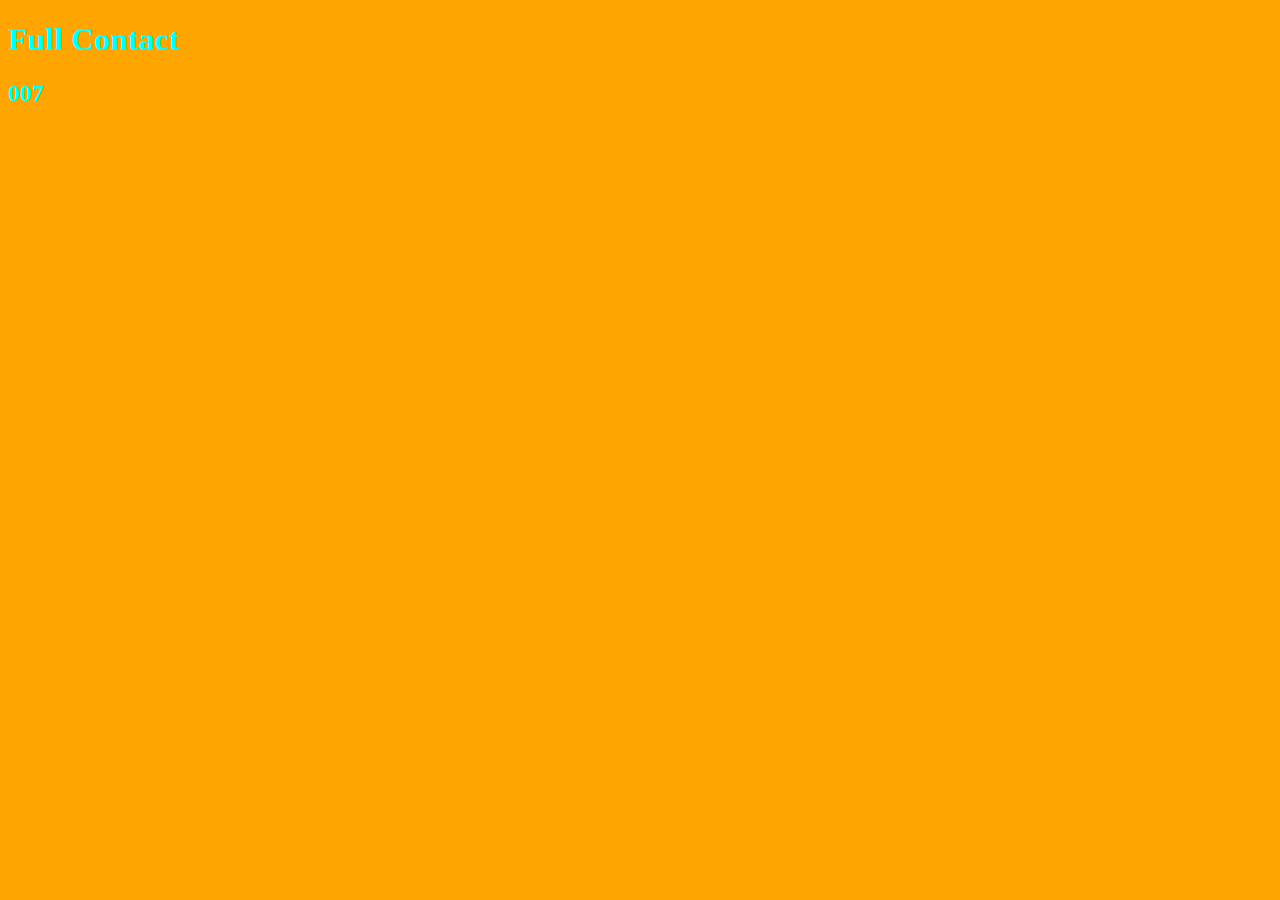
==== contact.html @ 3c2252bd "ajout du contact" ====
<!DOCTYPE html>
<html>
<head>
	<title>Page Contact</title>
	<meta charset="utf-8">
	<link rel="stylesheet" type="text/css" href="css/main.css">

</head>
<body>
	<h1>Full Contact</h1>
	<h2>007</h2>
</body>
</html>
---- css/main.css ----
body {
	background-color: orange ;
	color:cyan;
}
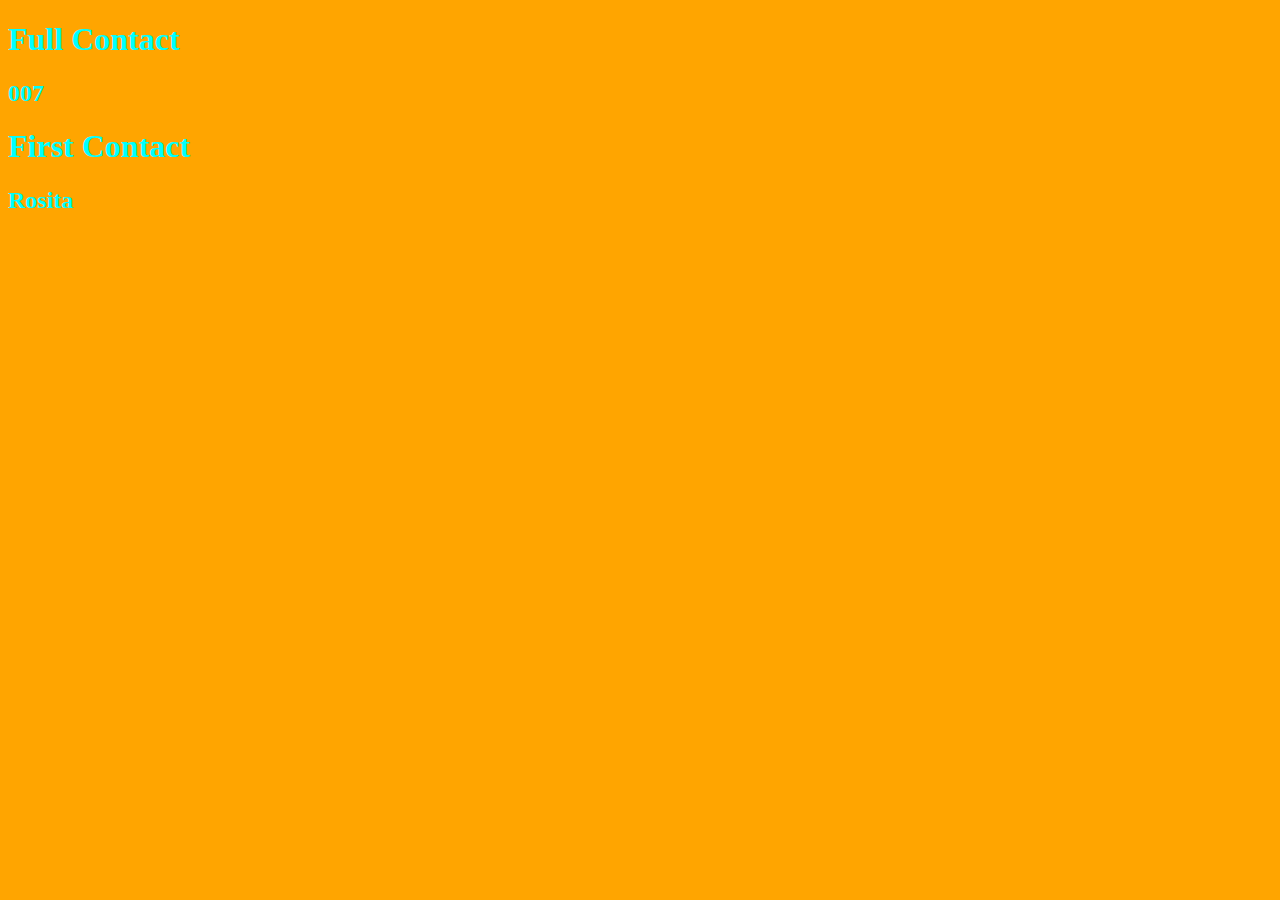
==== commit 40bab8ad: "ajout de rosita" ====
--- a/contact.html
+++ b/contact.html
@@ -9,5 +9,8 @@
 <body>
 	<h1>Full Contact</h1>
 	<h2>007</h2>
+
+	<h1>First Contact</h1>
+	<h2>Rosita</h2>
 </body>
 </html>